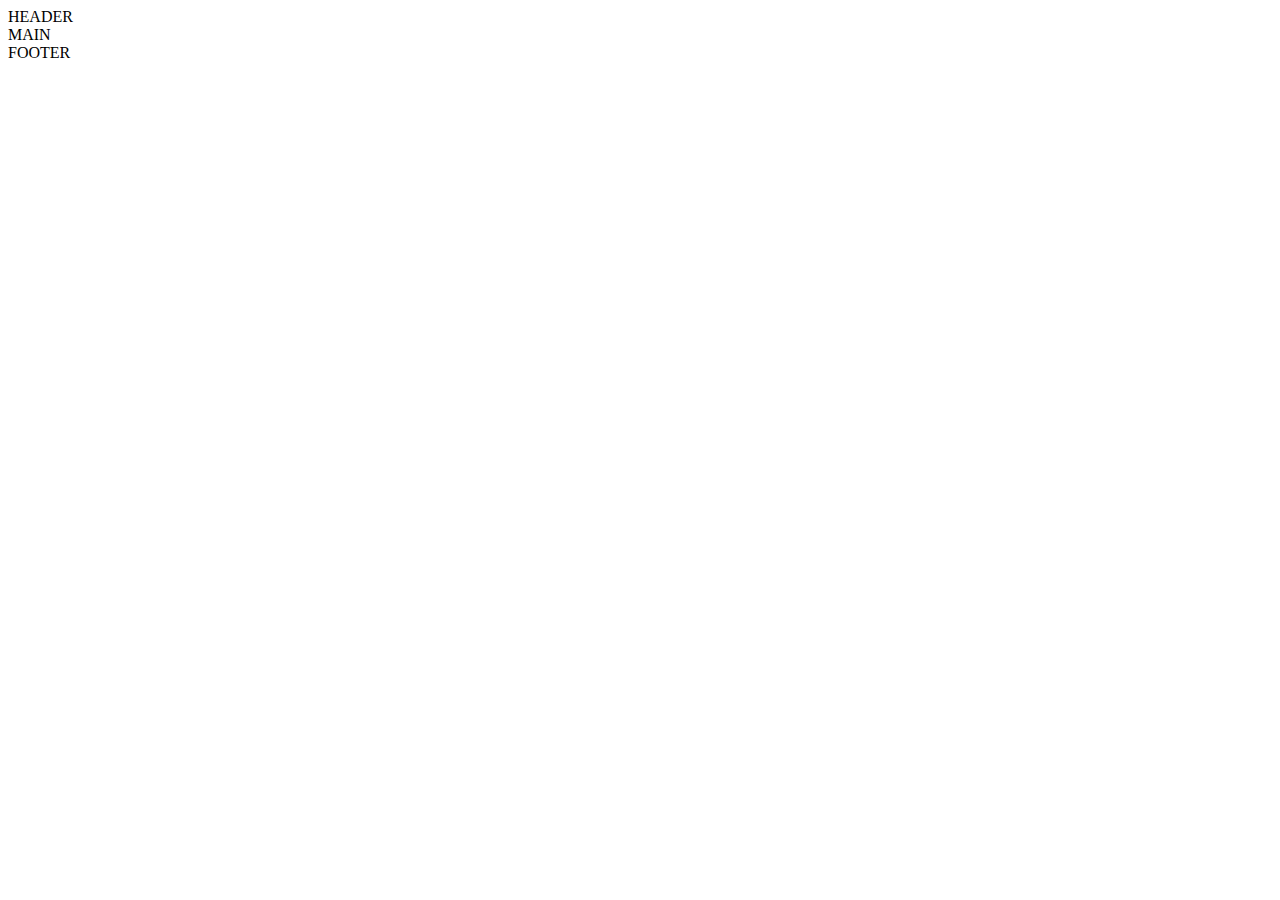
==== js-mail/index.html @ 69370524 "Inizializzato progetto" ====
<!DOCTYPE html>
<html lang="en">
    <head>
        <meta charset="UTF-8">
        <meta name="viewport" content="width=device-width, initial-scale=1.0">
        <title>Template HTML CSS</title>

        <!-- FONT AWESOME -->
        <link rel="stylesheet" href="https://cdnjs.cloudflare.com/ajax/libs/font-awesome/6.4.2/css/all.min.css" integrity="sha512-z3gLpd7yknf1YoNbCzqRKc4qyor8gaKU1qmn+CShxbuBusANI9QpRohGBreCFkKxLhei6S9CQXFEbbKuqLg0DA==" crossorigin="anonymous" referrerpolicy="no-referrer" />

        <!-- CSS + BOOTSTRAP -->
        <link href="https://cdn.jsdelivr.net/npm/bootstrap@5.3.2/dist/css/bootstrap.min.css" rel="stylesheet" integrity="sha384-T3c6CoIi6uLrA9TneNEoa7RxnatzjcDSCmG1MXxSR1GAsXEV/Dwwykc2MPK8M2HN" crossorigin="anonymous">
        <link rel="stylesheet" href="css/style.css">
    </head>
    <body>
        
        <!-- Inizio Header Principale -->
        <header>
            <div class="container">
                HEADER
            </div>
        </header>
        <!-- Fine Header Principale -->
        
        <!-- Inizio Main -->
        <main>
            <div class="container">
                MAIN
            </div>
        </main>
        <!-- Fine Main -->
        
        <!-- Inizio Footer Principale -->
        <footer>
            <div class="container">
                FOOTER
            </div>
        </footer>
        <!-- Fine Footer Principale -->
        <script src="js/scripts.js" type="text/javascript"></script>
    </body>
</html>
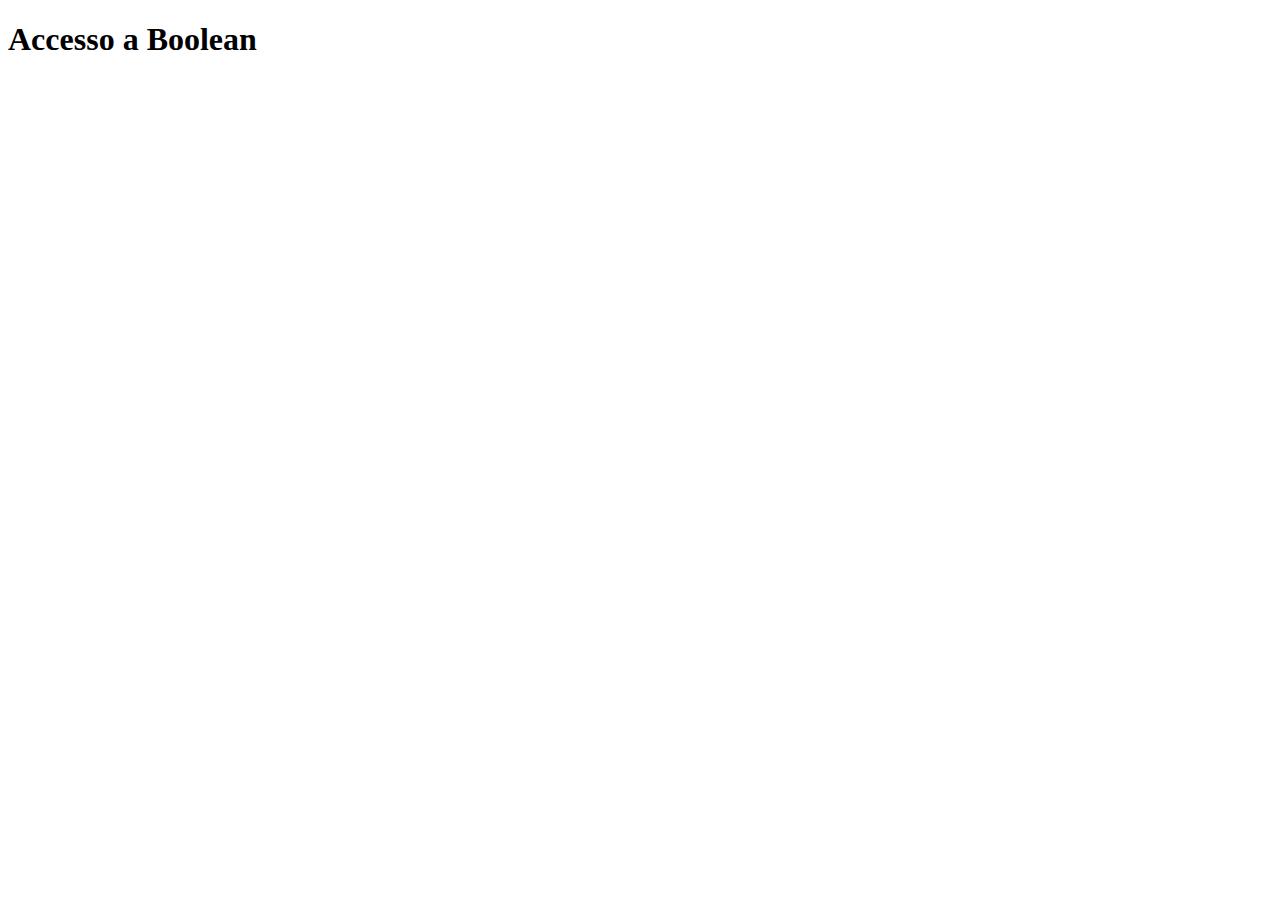
==== commit 32717b06: "Completato esercizio mail" ====
--- a/js-mail/index.html
+++ b/js-mail/index.html
@@ -3,7 +3,7 @@
     <head>
         <meta charset="UTF-8">
         <meta name="viewport" content="width=device-width, initial-scale=1.0">
-        <title>Template HTML CSS</title>
+        <title>Accesso Mail</title>
 
         <!-- FONT AWESOME -->
         <link rel="stylesheet" href="https://cdnjs.cloudflare.com/ajax/libs/font-awesome/6.4.2/css/all.min.css" integrity="sha512-z3gLpd7yknf1YoNbCzqRKc4qyor8gaKU1qmn+CShxbuBusANI9QpRohGBreCFkKxLhei6S9CQXFEbbKuqLg0DA==" crossorigin="anonymous" referrerpolicy="no-referrer" />
@@ -14,29 +14,8 @@
     </head>
     <body>
         
-        <!-- Inizio Header Principale -->
-        <header>
-            <div class="container">
-                HEADER
-            </div>
-        </header>
-        <!-- Fine Header Principale -->
+        <h1 class="text-center">Accesso a Boolean</h1>
         
-        <!-- Inizio Main -->
-        <main>
-            <div class="container">
-                MAIN
-            </div>
-        </main>
-        <!-- Fine Main -->
-        
-        <!-- Inizio Footer Principale -->
-        <footer>
-            <div class="container">
-                FOOTER
-            </div>
-        </footer>
-        <!-- Fine Footer Principale -->
         <script src="js/scripts.js" type="text/javascript"></script>
     </body>
 </html>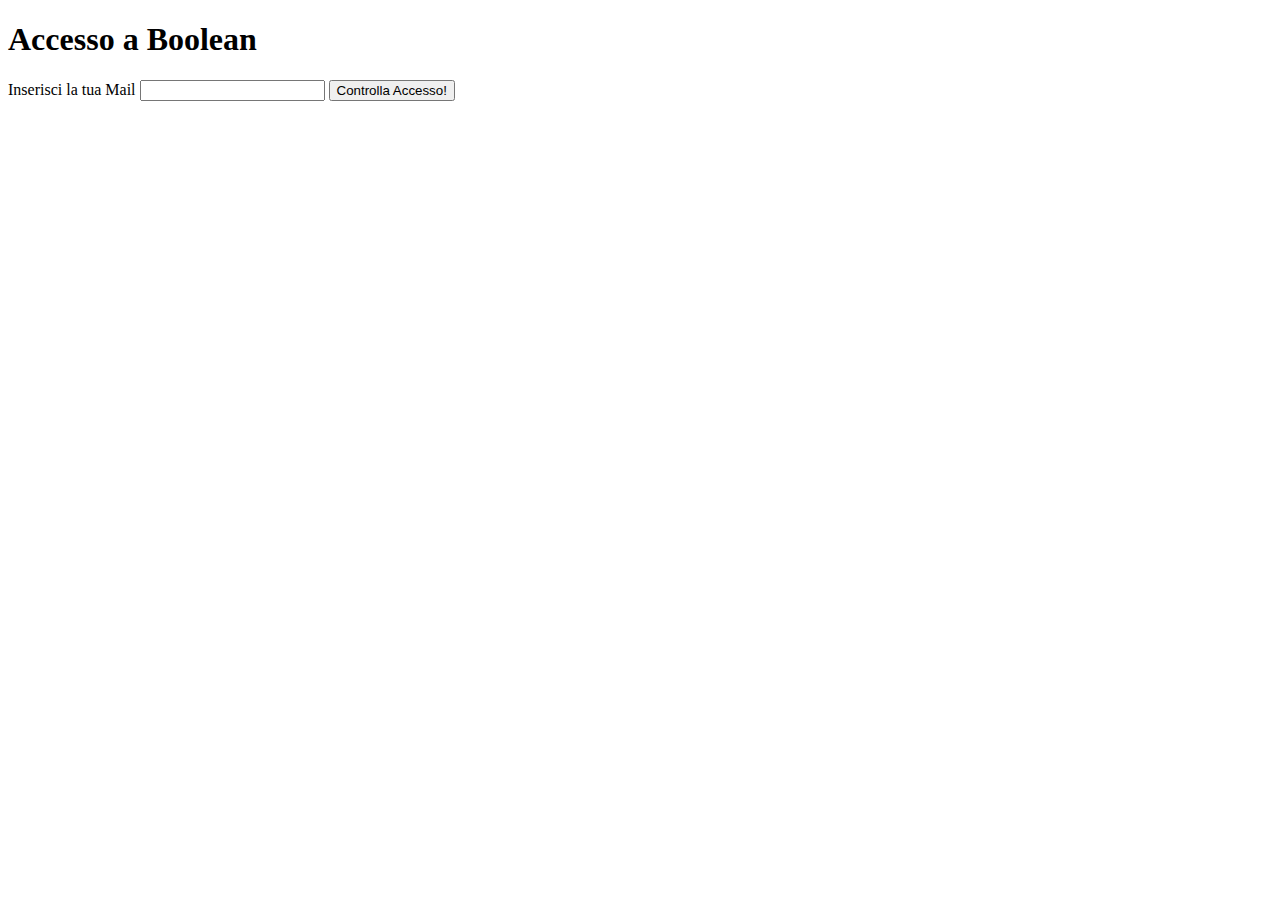
==== commit 8f478173: "Migliorato esercizio" ====
--- a/js-mail/index.html
+++ b/js-mail/index.html
@@ -12,9 +12,14 @@
         <link href="https://cdn.jsdelivr.net/npm/bootstrap@5.3.2/dist/css/bootstrap.min.css" rel="stylesheet" integrity="sha384-T3c6CoIi6uLrA9TneNEoa7RxnatzjcDSCmG1MXxSR1GAsXEV/Dwwykc2MPK8M2HN" crossorigin="anonymous">
         <link rel="stylesheet" href="css/style.css">
     </head>
-    <body>
+    <body class="bg-body-secondary">
         
-        <h1 class="text-center">Accesso a Boolean</h1>
+        <h1 class="text-center text-danger">Accesso a Boolean</h1>
+        <div class="d-flex flex-column align-items-center">
+            <label class="mb-4 fs-3 text-warning" for="email">Inserisci la tua Mail</label>
+            <input class="mb-4" type="email" id="email" name="email">
+            <button class="mb-4 bg-success">Controlla Accesso!</button>
+        </div>
         
         <script src="js/scripts.js" type="text/javascript"></script>
     </body>
